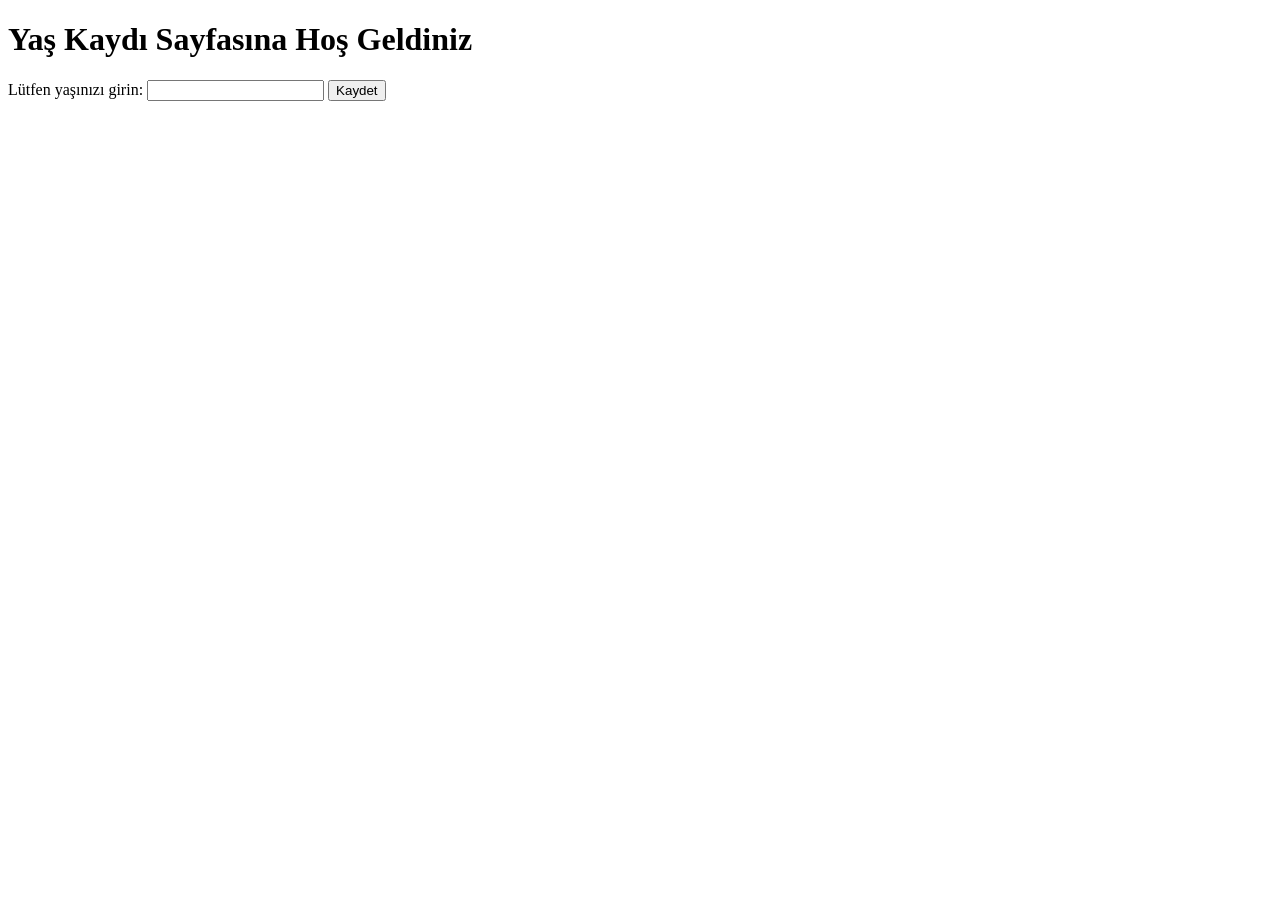
==== index.html @ 92554edf "Rename main.html to index.html" ====
<!DOCTYPE html>
<html lang="tr">
<head>
<meta charset="UTF-8">
<meta name="viewport" content="width=device-width, initial-scale=1.0">
<title>Yaş Kaydı</title>
</head>
<body>
<h1>Yaş Kaydı Sayfasına Hoş Geldiniz</h1>
<form id="ageForm">
  <label for="ageInput">Lütfen yaşınızı girin:</label>
  <input type="number" id="ageInput" name="ageInput" required>
  <button type="submit">Kaydet</button>
</form>
<div id="message"></div>

<script src="script.js"></script>
</body>
</html>
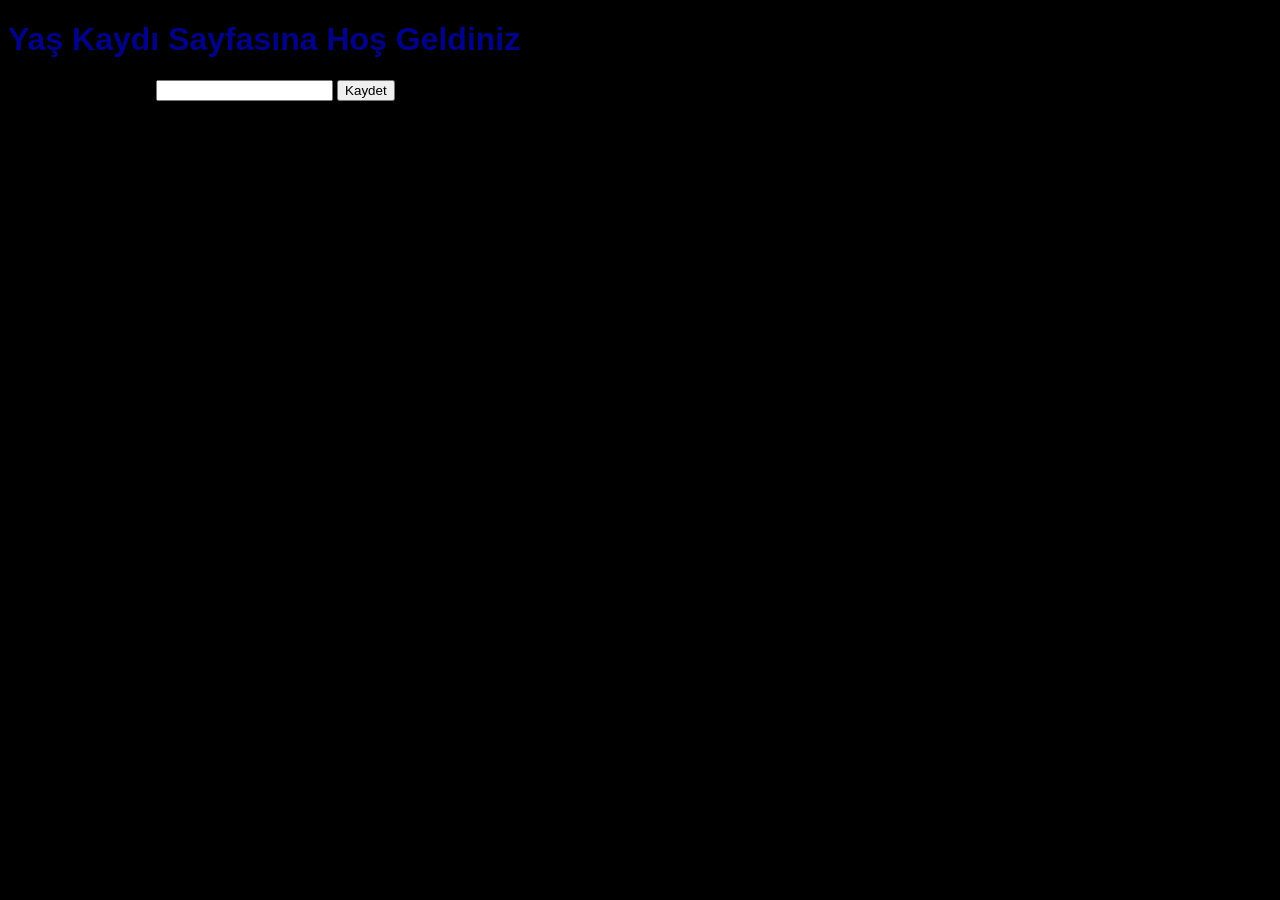
==== commit 467a2dae: "Update index.html" ====
--- a/index.html
+++ b/index.html
@@ -4,6 +4,7 @@
 <meta charset="UTF-8">
 <meta name="viewport" content="width=device-width, initial-scale=1.0">
 <title>Yaş Kaydı</title>
+<link rel="stylesheet" href="bomboclat/style.css">
 </head>
 <body>
 <h1>Yaş Kaydı Sayfasına Hoş Geldiniz</h1>
--- a/bomboclat/style.css
+++ b/bomboclat/style.css
@@ -0,0 +1,8 @@
+body {
+  background-color: black;
+  font-family: Arial, sans-serif;
+}
+
+h1 {
+  color: darkblue;
+}
